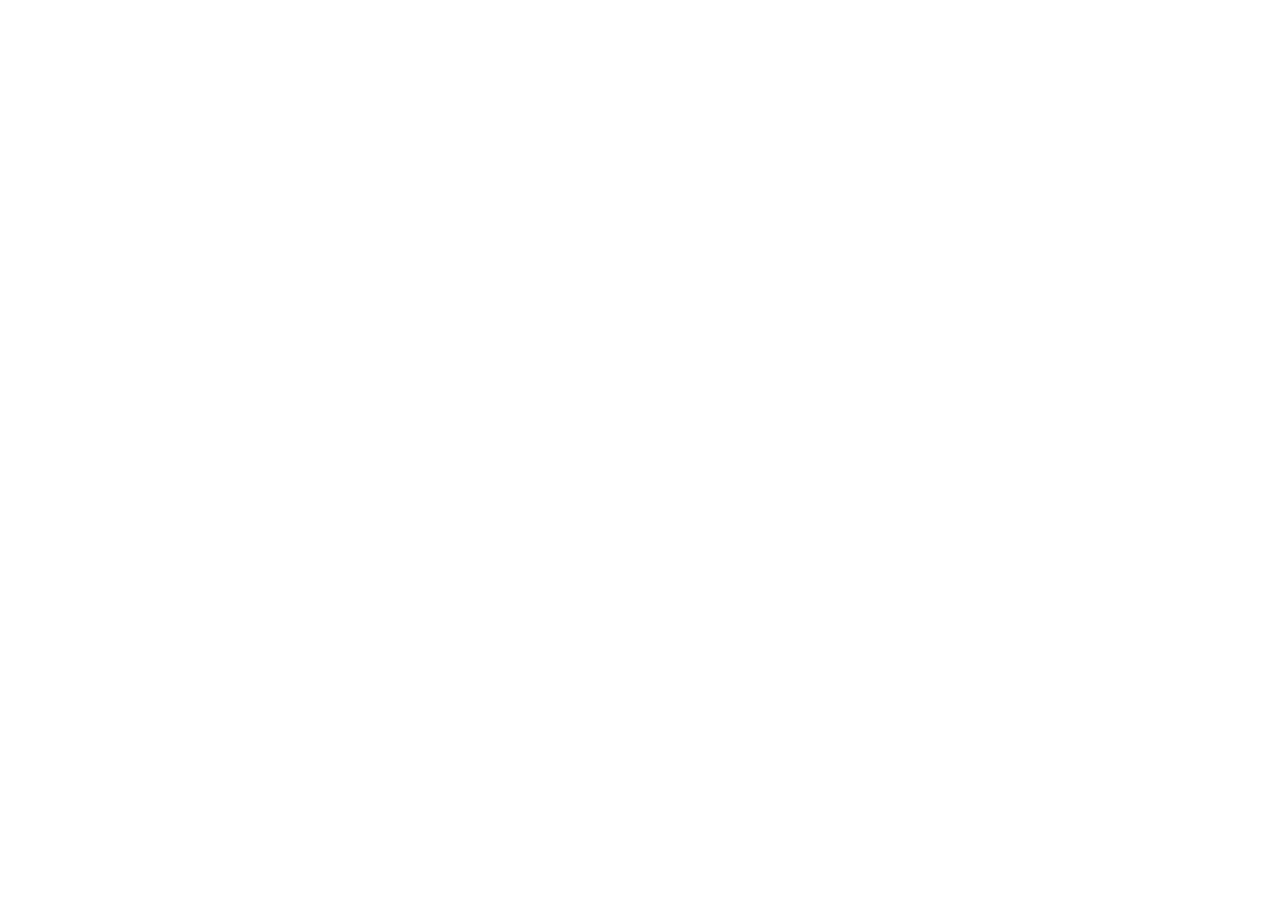
==== index.html @ d08511bc "Update index.html" ====
<!DOCTYPE html>
<html lang="en">
    <head>
        <meta charset="UTF-8">
        <meta name="viewport" content="width=device-width, initial-scale=1.0">
        <title>vaibhav gavade</title>
    </head>
    <body>
<!--         <div class="image-container"> -->
<!--             <img src="img.jpeg" alt="image"> -->
<!--             <img style='height: 100 px; width: 100 px; /> -->
        <style>
                *{
                    margin :0;
                    padding :0;
                    }
                .background-image{
                    backgroud-image: url{"image.jpeg"};
                    backgroud-size:cover;
                    backgroud-repeat: no-repeat;
                    width: 200px;
                    height: 108vh;
                }
            </style>
        </div>
    </body>
</html>
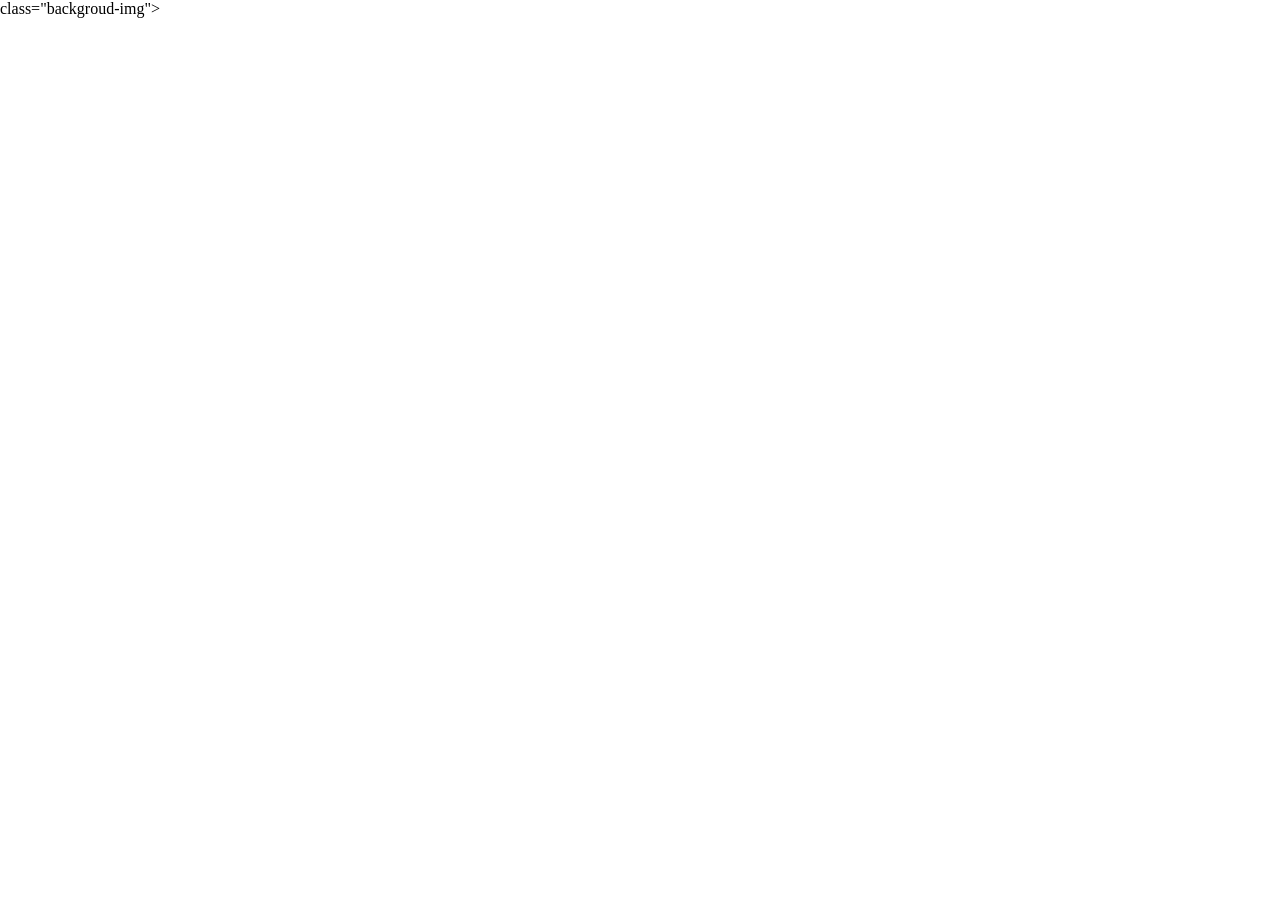
==== commit dbe87572: "Update index.html" ====
--- a/index.html
+++ b/index.html
@@ -9,6 +9,9 @@
 <!--         <div class="image-container"> -->
 <!--             <img src="img.jpeg" alt="image"> -->
 <!--             <img style='height: 100 px; width: 100 px; /> -->
+           <div> class="backgroud-img"></div> 
+        </body>
+
         <style>
                 *{
                     margin :0;
@@ -23,7 +26,6 @@
                 }
             </style>
         </div>
-    </body>
 </html>
 
 
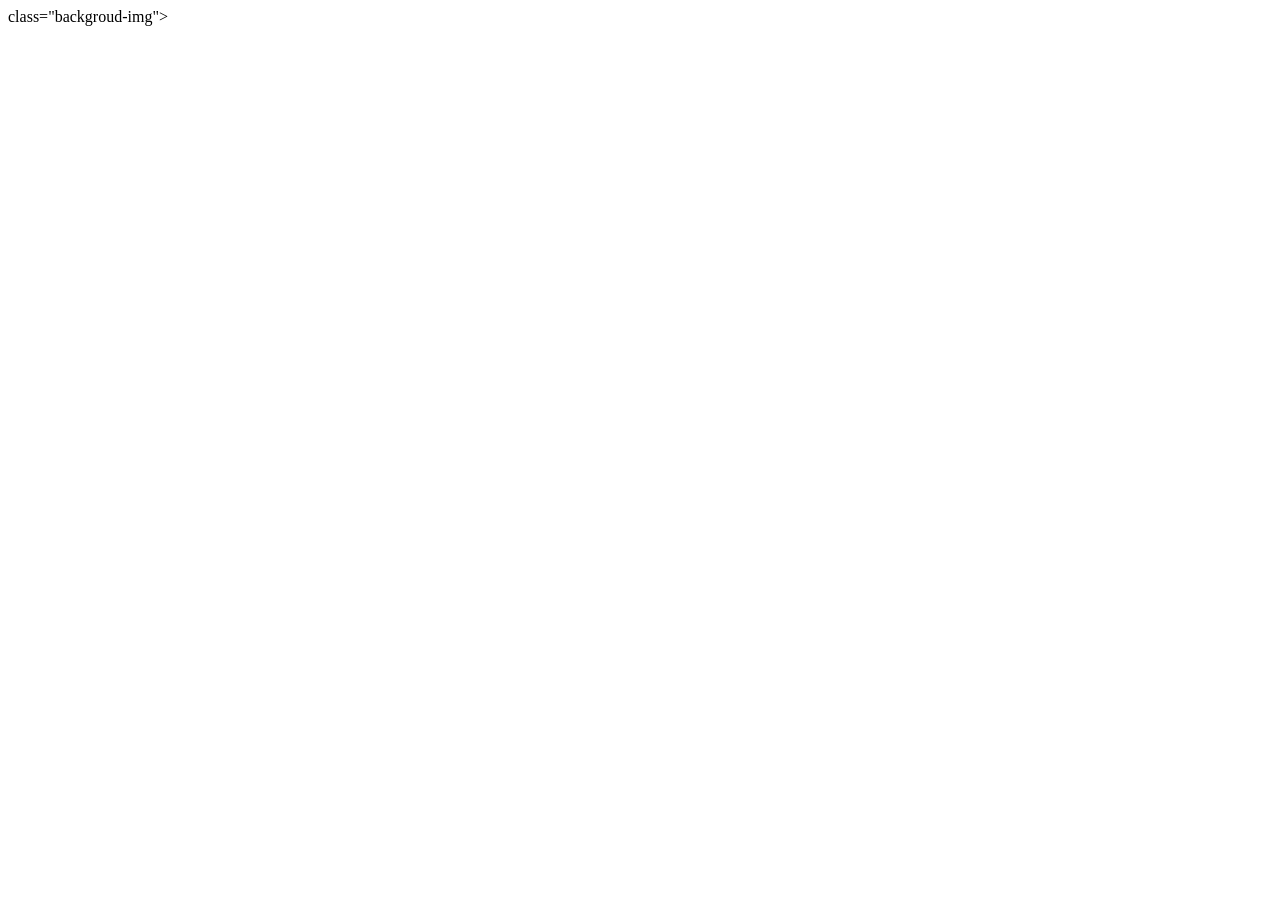
==== commit 12e4e48f: "Update index.html" ====
--- a/index.html
+++ b/index.html
@@ -10,13 +10,9 @@
 <!--             <img src="img.jpeg" alt="image"> -->
 <!--             <img style='height: 100 px; width: 100 px; /> -->
            <div> class="backgroud-img"></div> 
-        </body>
+    </body>
 
-        <style>
-                *{
-                    margin :0;
-                    padding :0;
-                    }
+<style>
                 .background-image{
                     backgroud-image: url{"image.jpeg"};
                     backgroud-size:cover;
@@ -24,8 +20,7 @@
                     width: 200px;
                     height: 108vh;
                 }
-            </style>
-        </div>
+</style>
 </html>
 
 
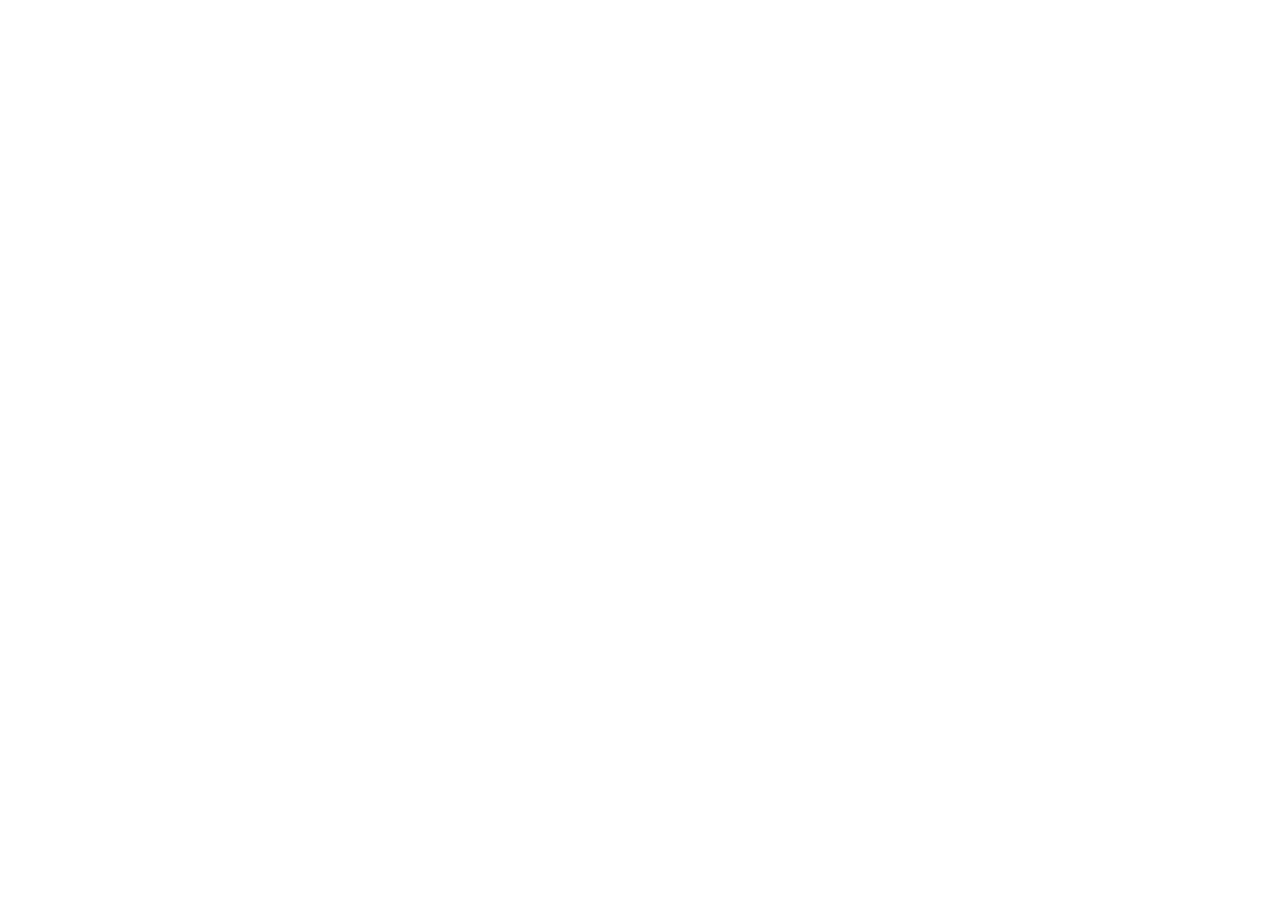
==== commit 8f105788: "Update index.html" ====
--- a/index.html
+++ b/index.html
@@ -9,7 +9,7 @@
 <!--         <div class="image-container"> -->
 <!--             <img src="img.jpeg" alt="image"> -->
 <!--             <img style='height: 100 px; width: 100 px; /> -->
-           <div> class="backgroud-img"></div> 
+           <div class="backgroud-img"></div> 
     </body>
 
 <style>
